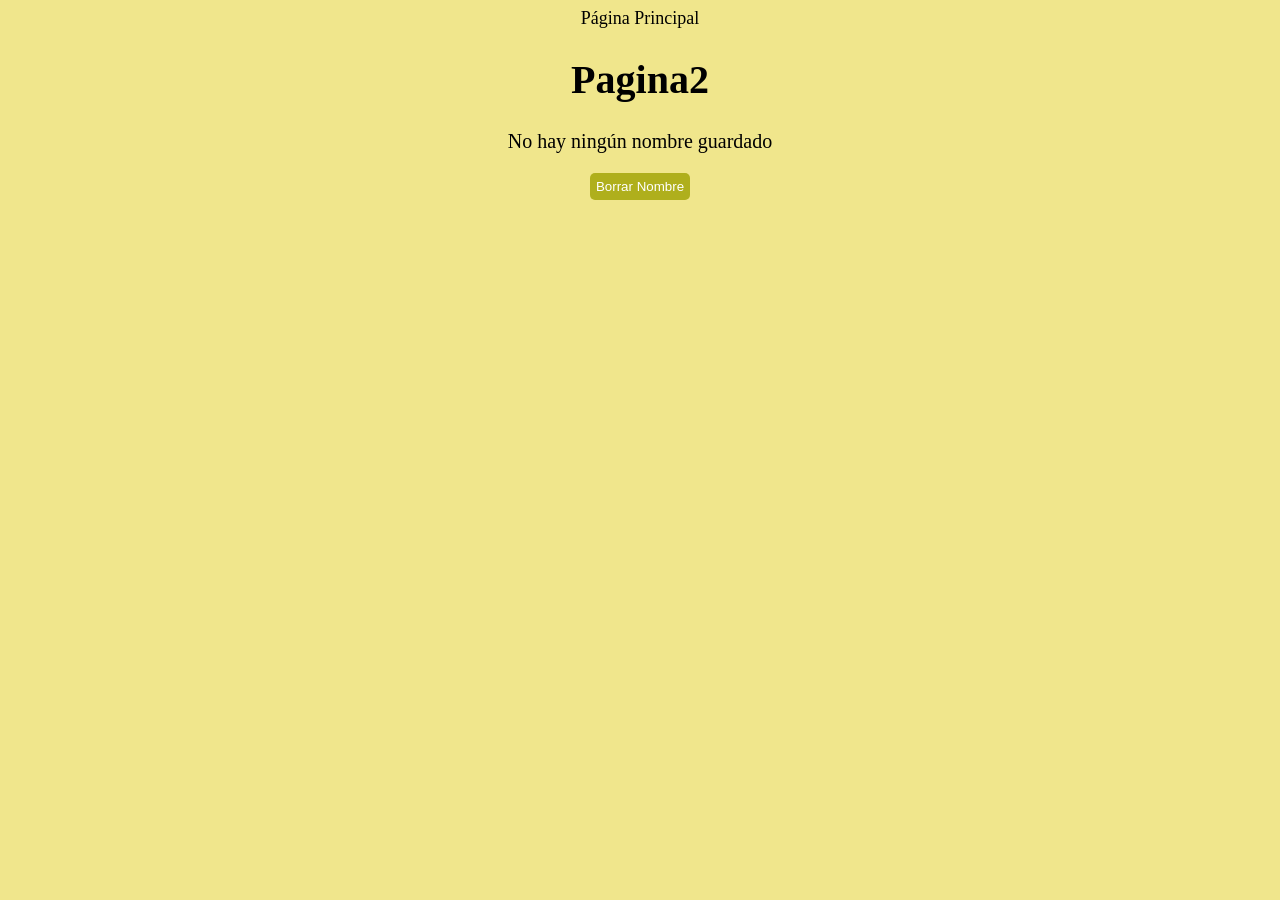
==== pagina2.html @ 80947a8c "Add files via upload" ====
<!DOCTYPE html>
<html lang="en">
<head>
    <meta charset="UTF-8">
    <meta name="viewport" content="width=device-width, initial-scale=1.0">
    <title>Pagina2</title>
    <link rel="stylesheet" href="CSS/styles.css">
    <script src="JS/pagina2.js" defer></script> 
</head>
<body>
    <header>
        <nav>
            <a href="index.html">Página Principal</a>
        </nav>
    </header>
    <h1>Pagina2</h1>
    <p id="saludo">Bienvenido a la pagina 2</p>
    <button id="btn-borrar">Borrar Nombre</button>
</body>
</html>
---- CSS/styles.css ----
body {
    background-color: khaki;
    font-family: 'Times New Roman', Times, serif;
    text-align: center;
}

input {
    border: 5px solid #ccc;
    border-radius: 7px;
    padding: 6px 6px;
}

button {
    background-color: #afaf1c;
    color: white;
    padding: 6px 6px;
    border: none;
    border-radius: 5px;
    cursor: pointer;
}

h1 {
    font-size: 40px;
}

p { 
    font-size: 20px;
}

nav a {
    color: black; /* Color de los enlaces */
    text-decoration: none; /* Quita la línea de subrayado */
    font-size: 18px;
}

/* Opcional: Cambiar el color cuando pasas el mouse por encima de los enlaces */
nav a:hover {
    color: #38bdf8; /* Color del enlace al pasar el cursor */
}
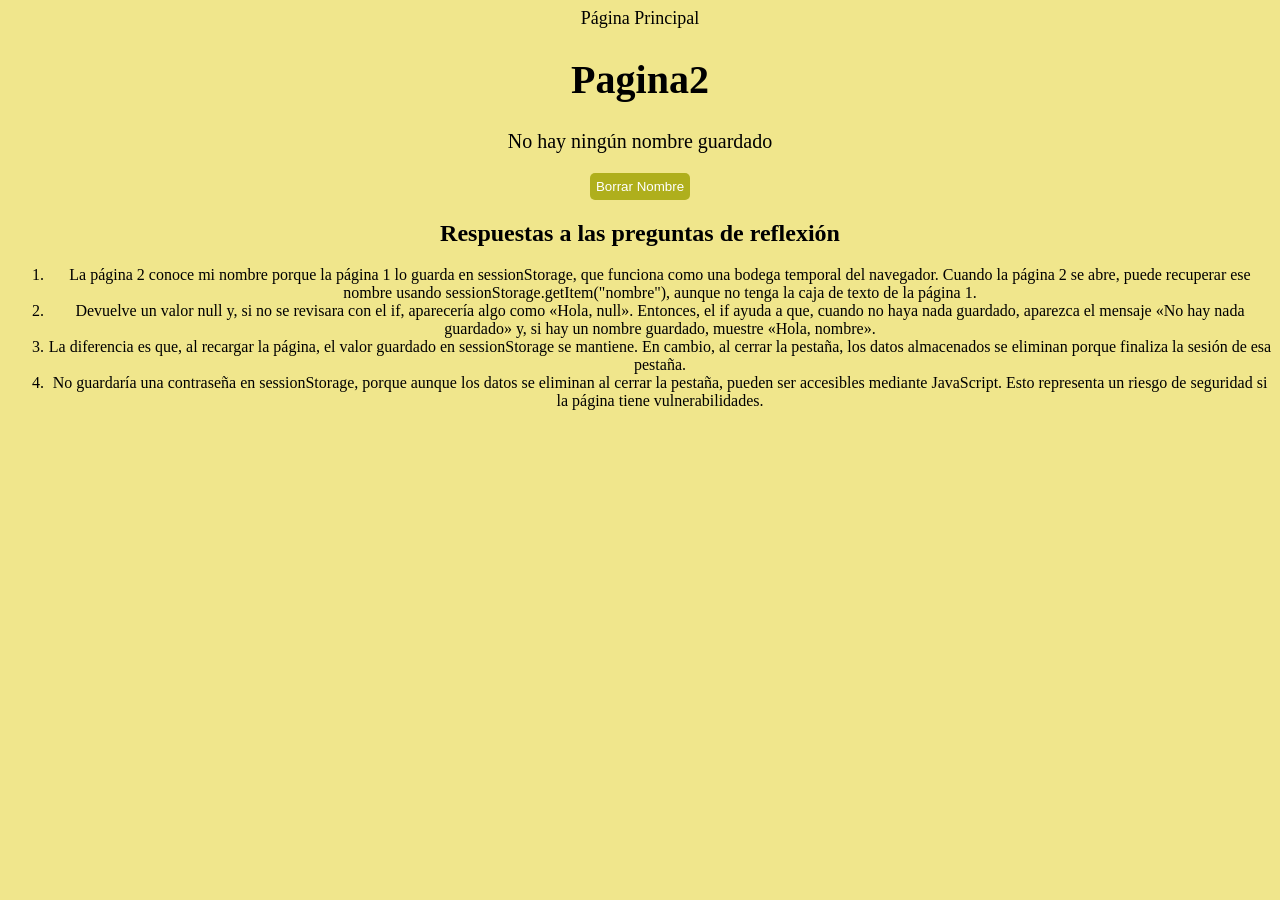
==== commit 27023b0d: "se respondieron las preguntas del cuestionario y se eliminaron espacios" ====
--- a/pagina2.html
+++ b/pagina2.html
@@ -16,5 +16,26 @@
     <h1>Pagina2</h1>
     <p id="saludo">Bienvenido a la pagina 2</p>
     <button id="btn-borrar">Borrar Nombre</button>
+    <section>
+        <h2>Respuestas a las preguntas de reflexión</h2>
+            <ol>
+                <li>La página 2 conoce mi nombre porque la página 1 lo guarda en sessionStorage, que funciona como una
+                    bodega temporal del navegador. Cuando la página 2 se abre, puede recuperar ese nombre usando
+                    sessionStorage.getItem("nombre"), aunque no tenga la caja de texto de la página 1.</li>
+                <li>Devuelve un valor null y, si no se revisara con el if, aparecería algo como «Hola, null». Entonces,
+                    el
+                    if ayuda a que, cuando no haya nada guardado, aparezca el mensaje «No hay nada guardado» y, si hay
+                    un
+                    nombre guardado, muestre «Hola, nombre».</li>
+                <li>La diferencia es que, al recargar la página, el valor guardado en sessionStorage se mantiene. En
+                    cambio,
+                    al cerrar la pestaña, los datos almacenados se eliminan porque finaliza la sesión de esa pestaña.
+                </li>
+                <li>No guardaría una contraseña en sessionStorage, porque aunque los datos se eliminan al cerrar la
+                    pestaña,
+                    pueden ser accesibles mediante JavaScript. Esto representa un riesgo de seguridad si la página tiene
+                    vulnerabilidades.</li>
+            </ol>
+    </section>
 </body>
 </html>
